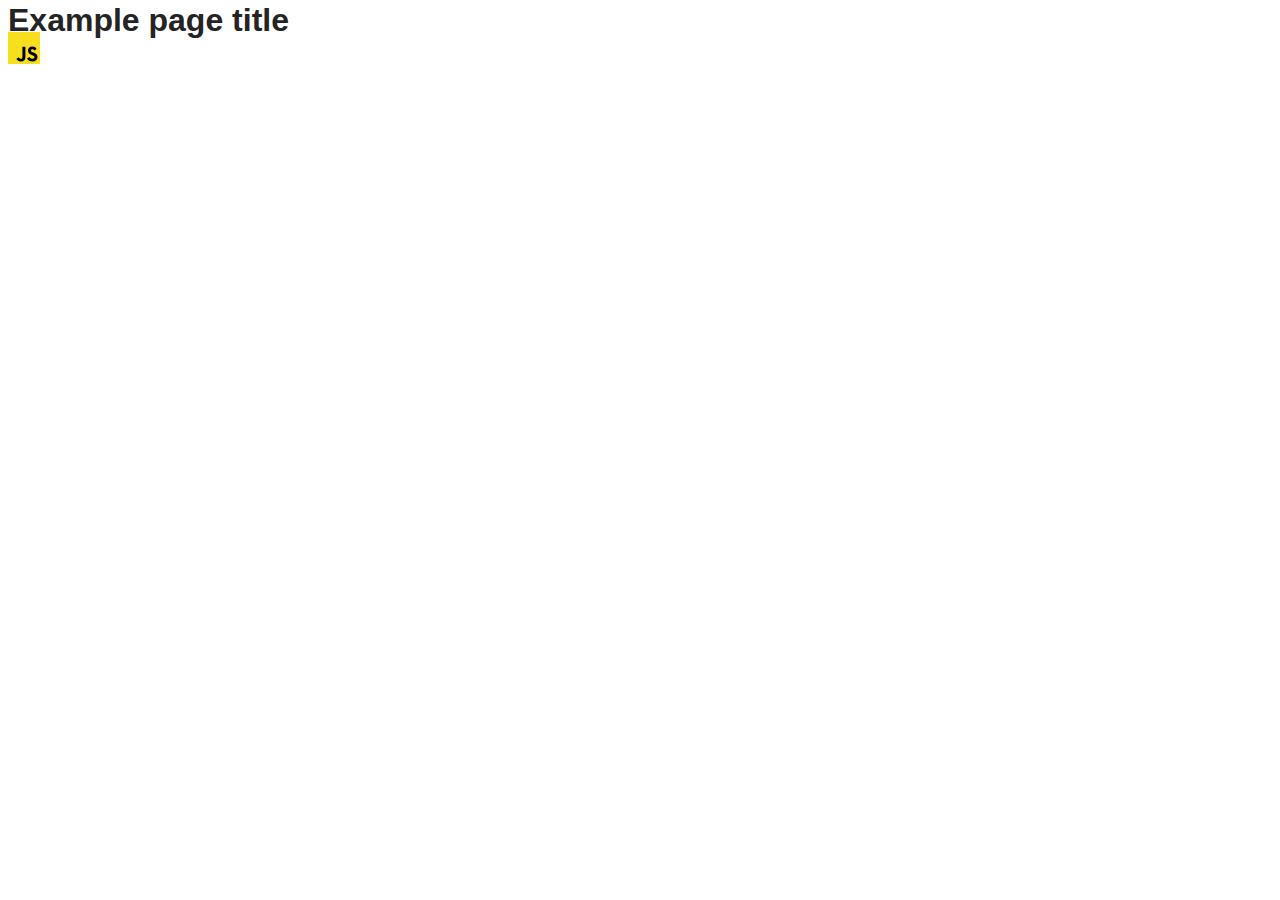
==== src/index.html @ 9759eee9 "Initial commit" ====
<!DOCTYPE html>
<html lang="en">
  <head>
    <meta charset="UTF-8" />
    <link rel="icon" type="image/svg+xml" href="/favicon.svg" />
    <meta name="viewport" content="width=device-width, initial-scale=1.0" />
    <title>Vanilla App Template</title>
    <link rel="stylesheet" href="./css/styles.css" />
  </head>
  <body>
    <load ="partials/header.html" />

    <section>
      <h1>Example page title</h1>
      <!-- Path to images as from index.html file -->
      <img src="./img/javascript.svg" alt="" />
    </section>

    <!-- Loads the specified .html file -->
    <load ="partials/vite-promo.html" />

    <script type="module" src="./main.js"></script>
  </body>
</html>
---- src/css/styles.css ----
/**
  |============================
  | include css partials with
  | default @import url()
  |============================
*/
@import url('./reset.css');
@import url('./vite-promo.css');
@import url('./header.css');

:root {
  font-family: Inter, Avenir, Helvetica, Arial, sans-serif;
  font-size: 16px;
  line-height: 24px;
  font-weight: 400;

  color: #242424;
  background-color: rgba(255, 255, 255, 0.87);

  font-synthesis: none;
  text-rendering: optimizeLegibility;
  -webkit-font-smoothing: antialiased;
  -moz-osx-font-smoothing: grayscale;
  -webkit-text-size-adjust: 100%;
}
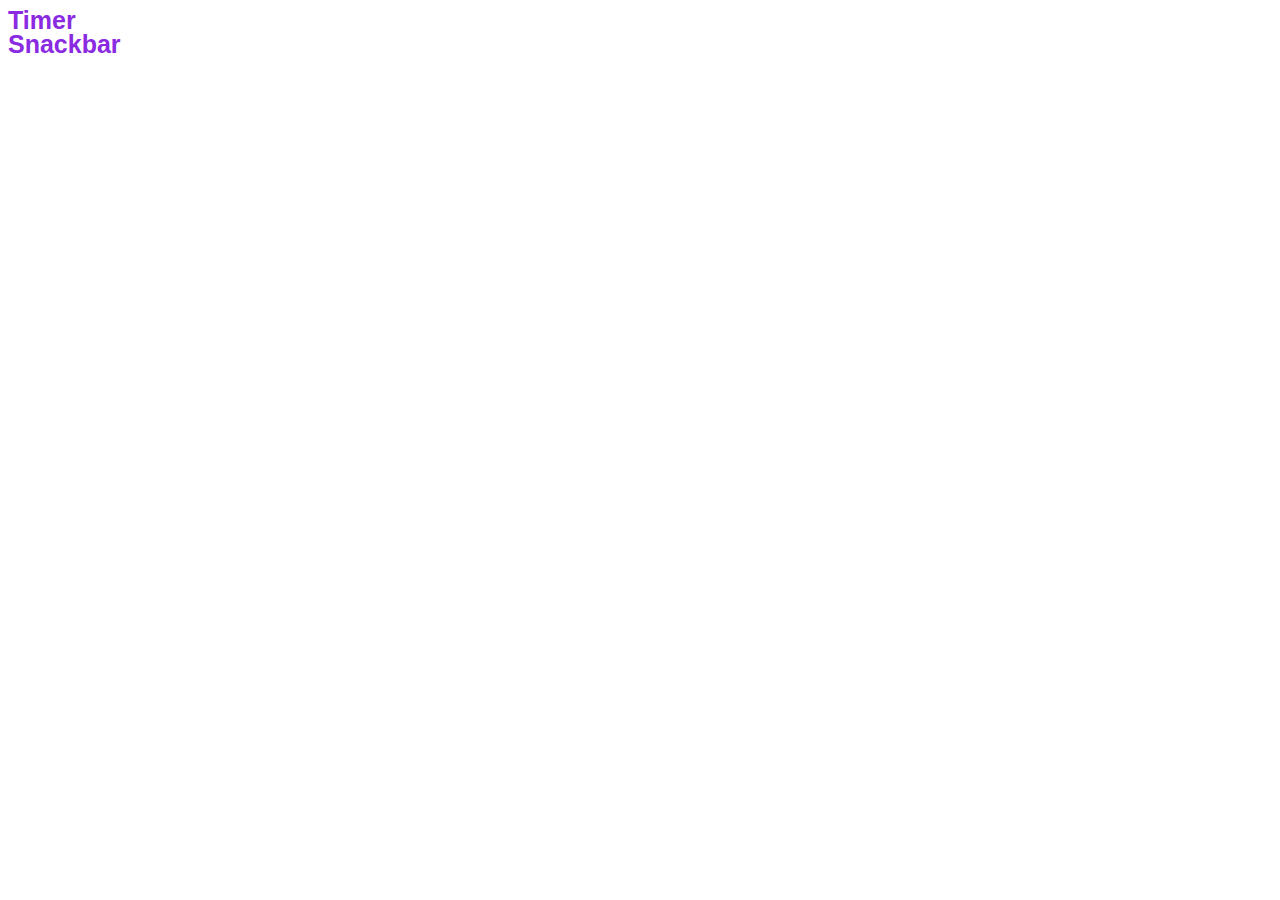
==== commit 42e525c1: "gp" ====
--- a/src/index.html
+++ b/src/index.html
@@ -8,17 +8,11 @@
     <link rel="stylesheet" href="./css/styles.css" />
   </head>
   <body>
-    <load ="partials/header.html" />
-
-    <section>
-      <h1>Example page title</h1>
-      <!-- Path to images as from index.html file -->
-      <img src="./img/javascript.svg" alt="" />
-    </section>
-
-    <!-- Loads the specified .html file -->
-    <load ="partials/vite-promo.html" />
-
-    <script type="module" src="./main.js"></script>
+  <section>
+    <ul class="home">
+      <li><a href="./1-timer.html">Timer</a></li>
+      <li><a href="./2-snackbar.html">Snackbar</a></li>
+    </ul>
+  </section>
   </body>
 </html>
--- a/src/css/styles.css
+++ b/src/css/styles.css
@@ -1,12 +1,5 @@
-/**
-  |============================
-  | include css partials with
-  | default @import url()
-  |============================
-*/
 @import url('./reset.css');
-@import url('./vite-promo.css');
-@import url('./header.css');
+
 
 :root {
   font-family: Inter, Avenir, Helvetica, Arial, sans-serif;
@@ -23,3 +16,9 @@
   -moz-osx-font-smoothing: grayscale;
   -webkit-text-size-adjust: 100%;
 }
+
+.home {
+  font-size: 25px;
+  font-weight: 700;
+  color: blueviolet;
+}
